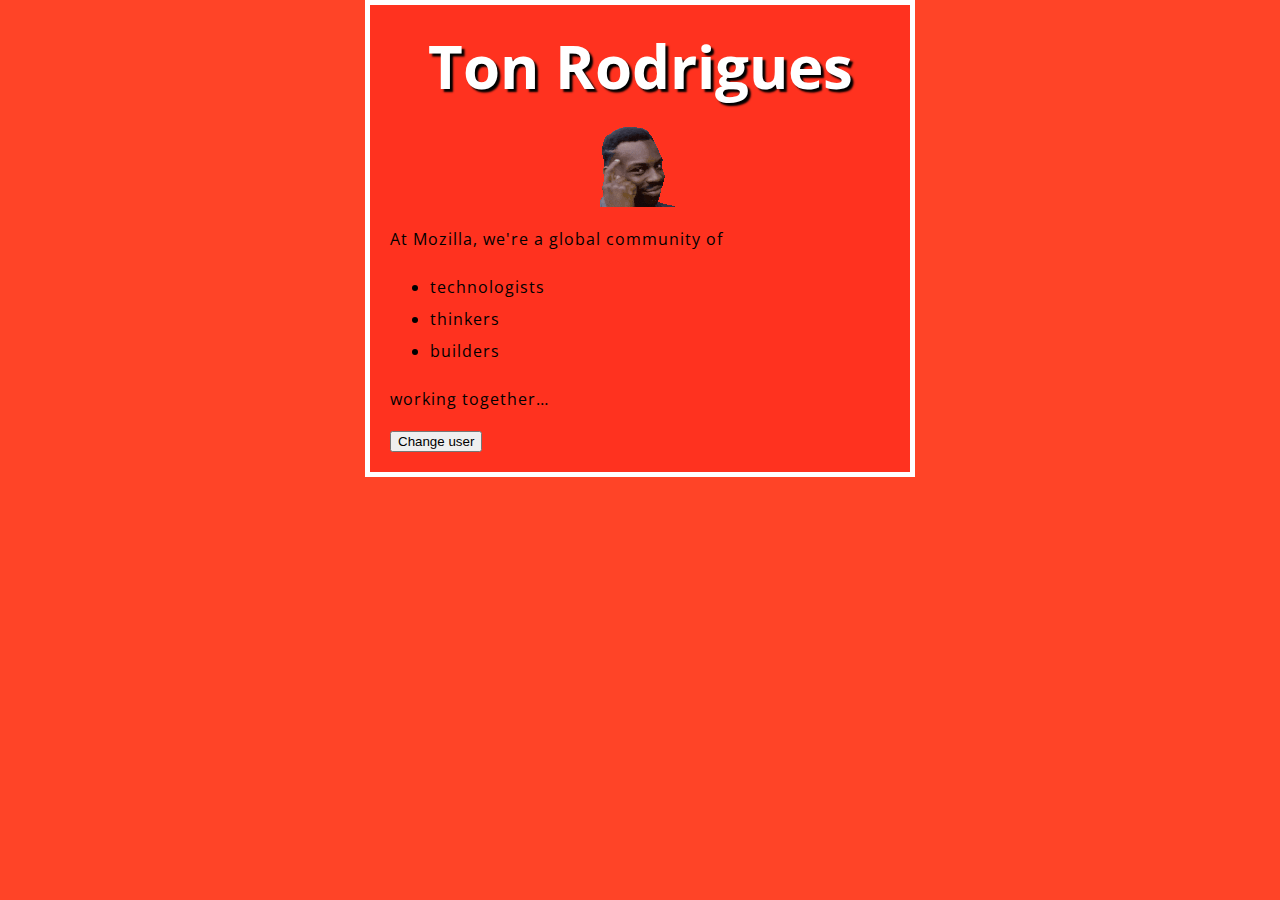
==== index.html @ b7853a4a "first commit" ====
<!DOCTYPE html>
<html lang="pt">
<head>
    <meta charset="UTF-8">
    <meta name="viewport" content="width=device-width, initial-scale=1.0">
    <title>Portfólio Ton Rodrigues</title>
    <link href="./css/style.css" rel="stylesheet" />
    <link
  href="https://fonts.googleapis.com/css?family=Open+Sans"
  rel="stylesheet" />


</head>
<header>

<h1>Ton Rodrigues</h1>

<img src="./img/smart.gif" alt homem esperto> 

<p>At Mozilla, we're a global community of</p>

<ul> 
  <li>technologists</li>
  <li>thinkers</li>
  <li>builders</li>
</ul>  

<!-- <a href="https://www.uol.com.br/"> Portalzin </a>  -->

<p>working together…</p>


</header>


<body>

    <button>Change user</button>
    <script src="scripts/main.js"> </script>        
</body>
</html>
---- css/style.css ----
html {
    font-size: 13px; /* px means "pixels": the base font size is now 10 pixels high */
    font-family: "Open Sans", sans-serif; /* this should be the rest of the output you got from Google Fonts */
    background-color: #ff4427;
  }
  


  h1 {
    font-size: 60px;
    text-align: center;
    color: white;
    margin: 0;
    padding: 20px 0;
    text-shadow: 3px 3px 2px black;
  }
  
  p,
  li {
    font-size: 16px;
    line-height: 2;
    letter-spacing: 1px;
  }
  
  body {
    width: 500px;
    margin: 0 auto;
    background-color: #ff321f;
    padding: 0 20px 20px 20px;
    border: 5px solid rgb(255, 255, 255);
  }
  
  img {
    display: block;
    margin: 0 auto;
  }
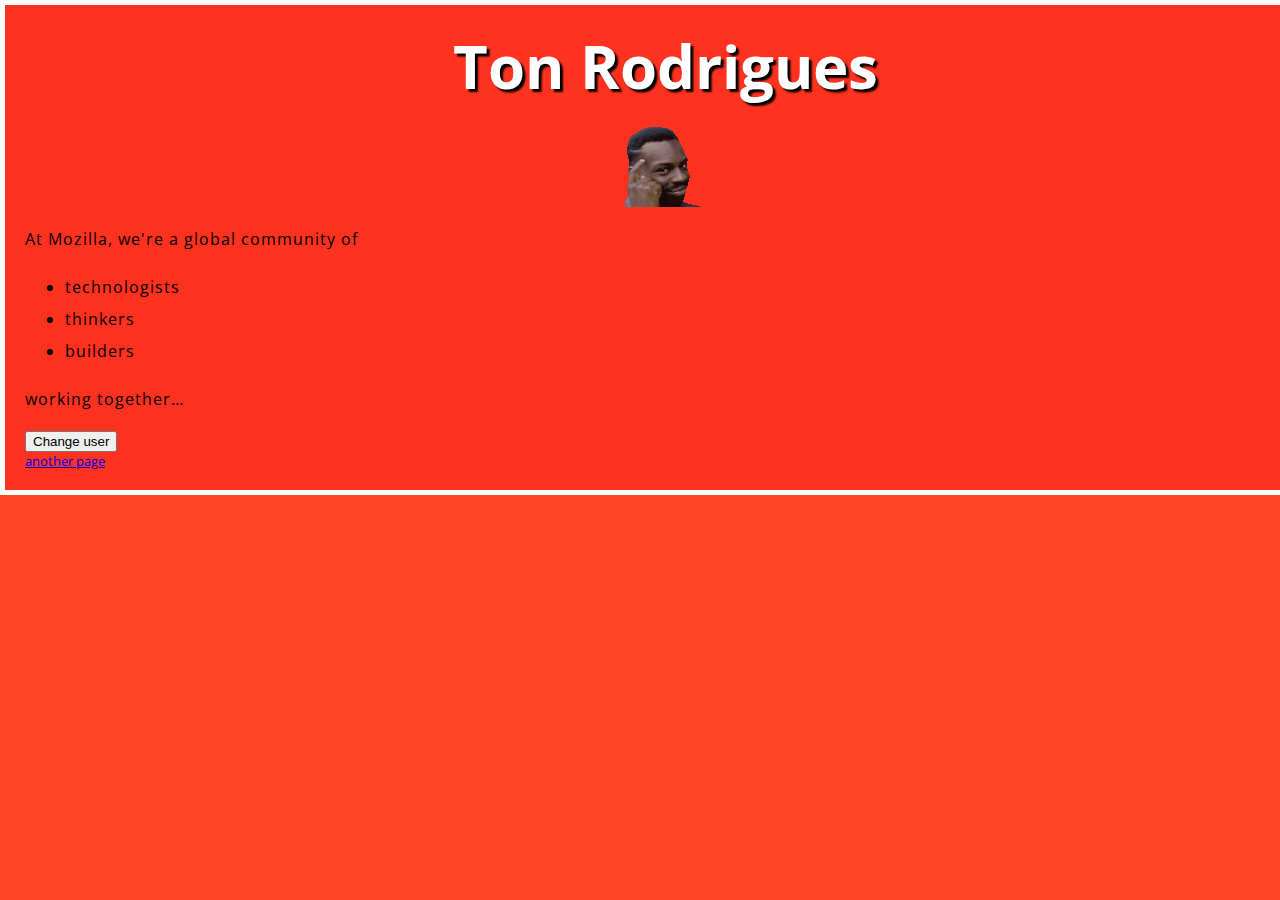
==== commit 2706c838: "include second test page" ====
--- a/index.html
+++ b/index.html
@@ -36,6 +36,9 @@
 <body>
 
     <button>Change user</button>
-    <script src="scripts/main.js"> </script>        
+    <script src="scripts/main.js"> </script>     
+    
+    <br>
+    <a href="dog.html">another page</a>
 </body>
 </html>--- a/css/style.css
+++ b/css/style.css
@@ -23,7 +23,7 @@
   }
   
   body {
-    width: 500px;
+    width: 100%;
     margin: 0 auto;
     background-color: #ff321f;
     padding: 0 20px 20px 20px;
